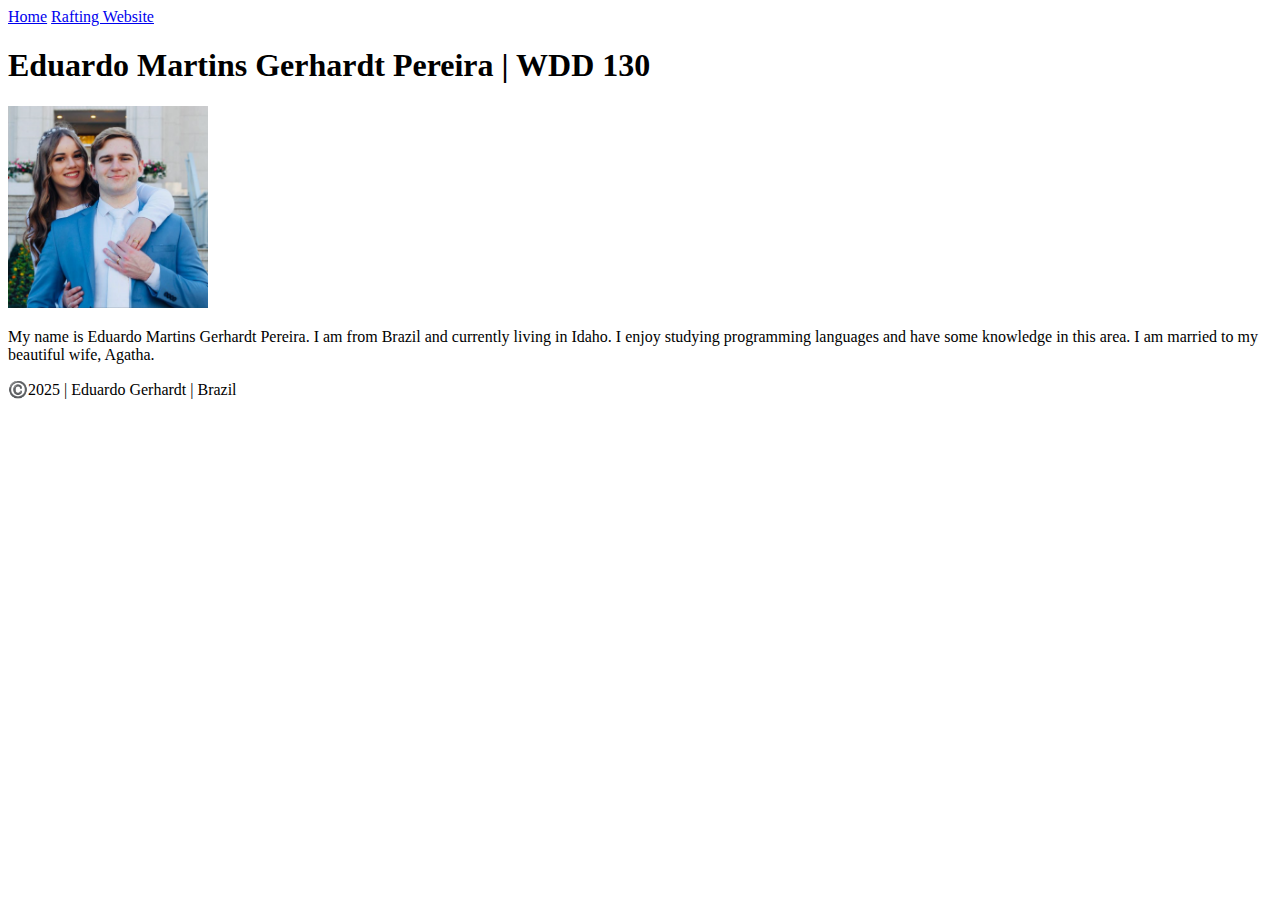
==== index.html @ a9c9a843 "first commit" ====
<!DOCTYPE html>
<html lang="en">
<head>
    <meta charset="UTF-8">
    <meta name="viewport" content="width=device-width, initial-scale=1.0">
    <title>Eduardo Martins Gerhardt Pereira | WDD 130</title>
</head>



<body>
    <header>
        <nav>
            <a href="#">Home</a>
            <a href="wwr/">Rafting Website</a>
        </nav>
    </header>
    <main>
        <h1>
            Eduardo Martins Gerhardt Pereira | WDD 130 
        </h1>
        <img src="images/myprofile.png" alt="Hello, my name is Eduardo Gerhardt" width="200">
        <p>
            My name is Eduardo Martins Gerhardt Pereira. I am from Brazil and currently living in Idaho. I enjoy studying programming languages and have some knowledge in this area. I am married to my beautiful wife, Agatha.
        </p>
    </main>
    <footer>
        <p>©️2025 | Eduardo Gerhardt | Brazil </p>
    </footer>
</body>




</html>
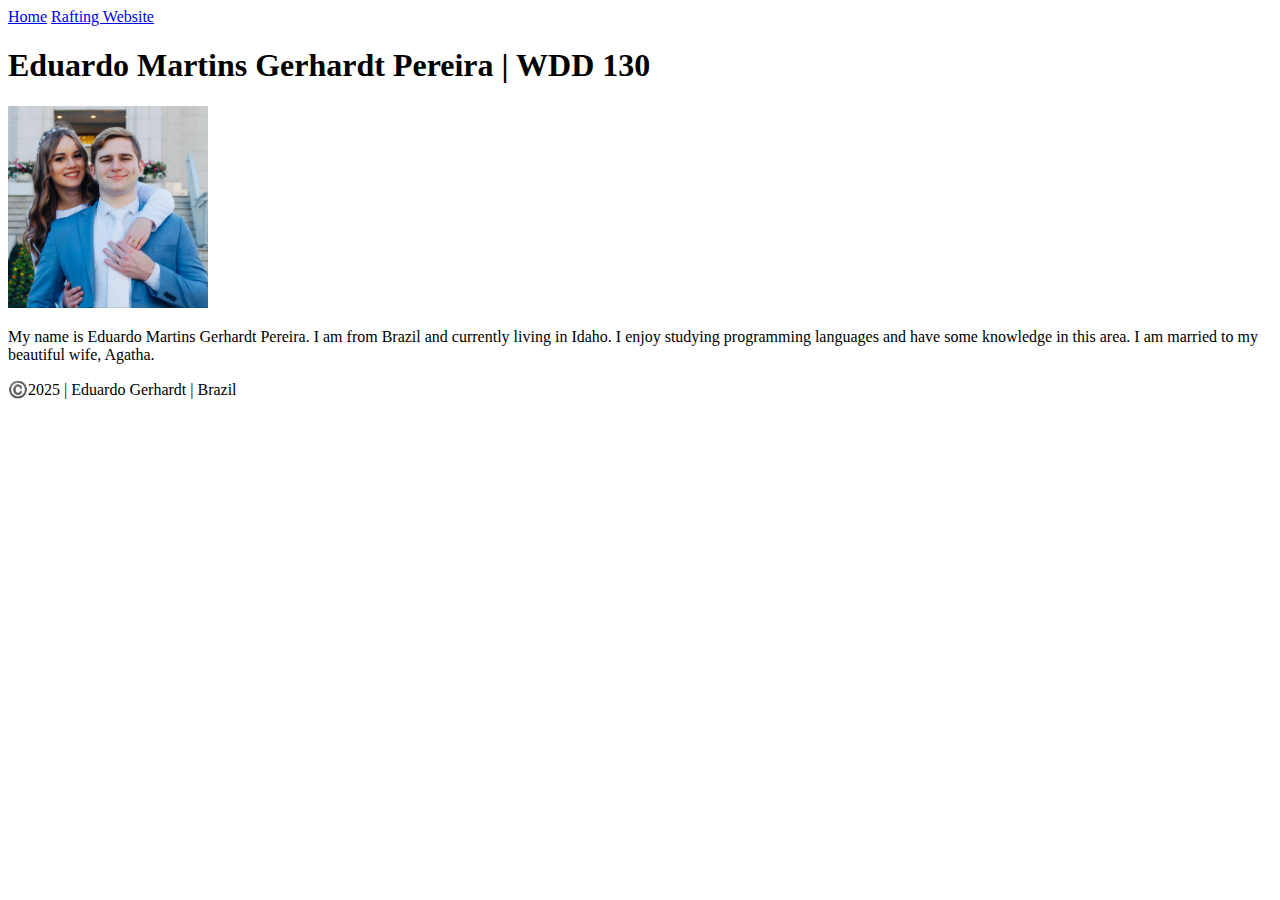
==== commit a5d5d2fc: "2nd" ====
--- a/index.html
+++ b/index.html
@@ -19,7 +19,7 @@
         <h1>
             Eduardo Martins Gerhardt Pereira | WDD 130 
         </h1>
-        <img src="images/myprofile.png" alt="Hello, my name is Eduardo Gerhardt" width="200">
+        <img src="images/profile.jpg" alt="Hello, my name is Eduardo Gerhardt" width="200">
         <p>
             My name is Eduardo Martins Gerhardt Pereira. I am from Brazil and currently living in Idaho. I enjoy studying programming languages and have some knowledge in this area. I am married to my beautiful wife, Agatha.
         </p>
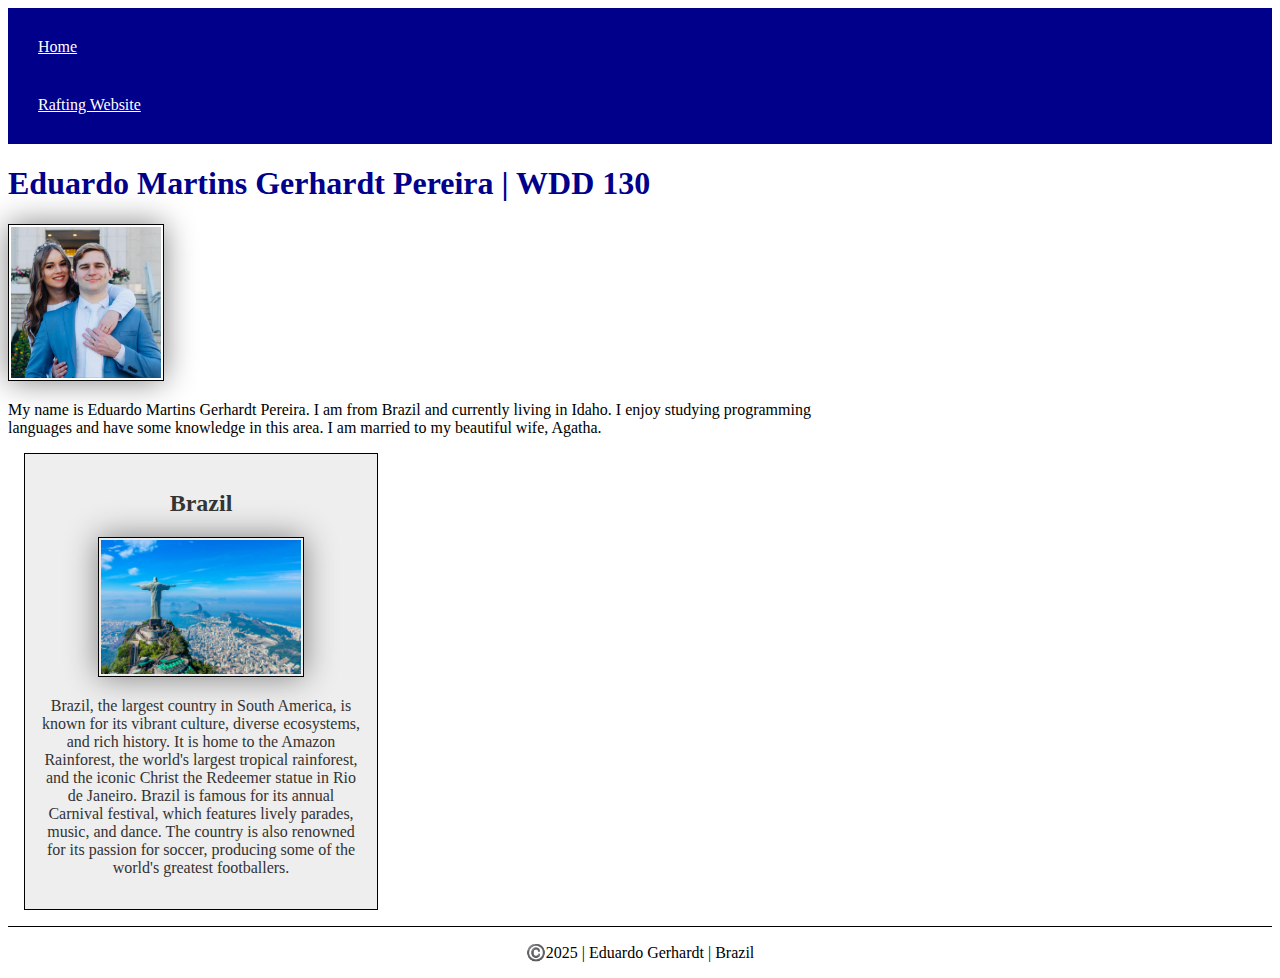
==== commit d77a9529: "page update" ====
--- a/index.html
+++ b/index.html
@@ -4,10 +4,10 @@
     <meta charset="UTF-8">
     <meta name="viewport" content="width=device-width, initial-scale=1.0">
     <title>Eduardo Martins Gerhardt Pereira | WDD 130</title>
+    <meta name="Eduardo Gerhardt" content="Eduardo Gerhardt, WDD 130, Rafting Website">
+    <meta name="Eduardo Gerhardt" content="Eduardo Gerhardt">
+    <link rel="stylesheet" href="styles/styles.css">
 </head>
-
-
-
 <body>
     <header>
         <nav>
@@ -24,12 +24,13 @@
             My name is Eduardo Martins Gerhardt Pereira. I am from Brazil and currently living in Idaho. I enjoy studying programming languages and have some knowledge in this area. I am married to my beautiful wife, Agatha.
         </p>
     </main>
+    <aside>
+        <h2>Brazil</h2>
+        <img src="images/brazil.jpg" alt="brazil">
+        <p>Brazil, the largest country in South America, is known for its vibrant culture, diverse ecosystems, and rich history. It is home to the Amazon Rainforest, the world's largest tropical rainforest, and the iconic Christ the Redeemer statue in Rio de Janeiro. Brazil is famous for its annual Carnival festival, which features lively parades, music, and dance. The country is also renowned for its passion for soccer, producing some of the world's greatest footballers.</p>
+    </aside>
     <footer>
         <p>©️2025 | Eduardo Gerhardt | Brazil </p>
     </footer>
 </body>
-
-
-
-
 </html>--- a/styles/styles.css
+++ b/styles/styles.css
@@ -0,0 +1,60 @@
+nav {
+    background-color: darkblue;
+    padding: 10px;
+}
+
+nav a {
+    color: white;
+    display: block;
+    padding: 20px;
+}
+
+h1 {
+    color: darkblue;
+}
+
+img {
+    width: 150px;
+    height: auto;
+    border: 1px solid black;
+    padding: 2px;
+    box-shadow: 0 0 30px gray;
+}
+
+p {
+    padding: 10px;
+}
+
+main {
+    max-width: 840px;
+} 
+
+aside {
+    width: 20rem;
+    margin: 1rem;
+    border: 1px solid rgb(0, 0, 0);
+    padding: 1rem;
+    background-color: #eee;
+    color: #333;
+    text-align: center;
+}
+
+aside img {
+    width: 200px;
+    height: auto;
+}
+
+main img {
+    width: 150px;
+    height: auto;
+}
+
+p {
+    padding: 0;
+}
+
+footer {
+    margin-top: 15px;
+    border-top: 1px solid #000;
+    text-align: center;
+}